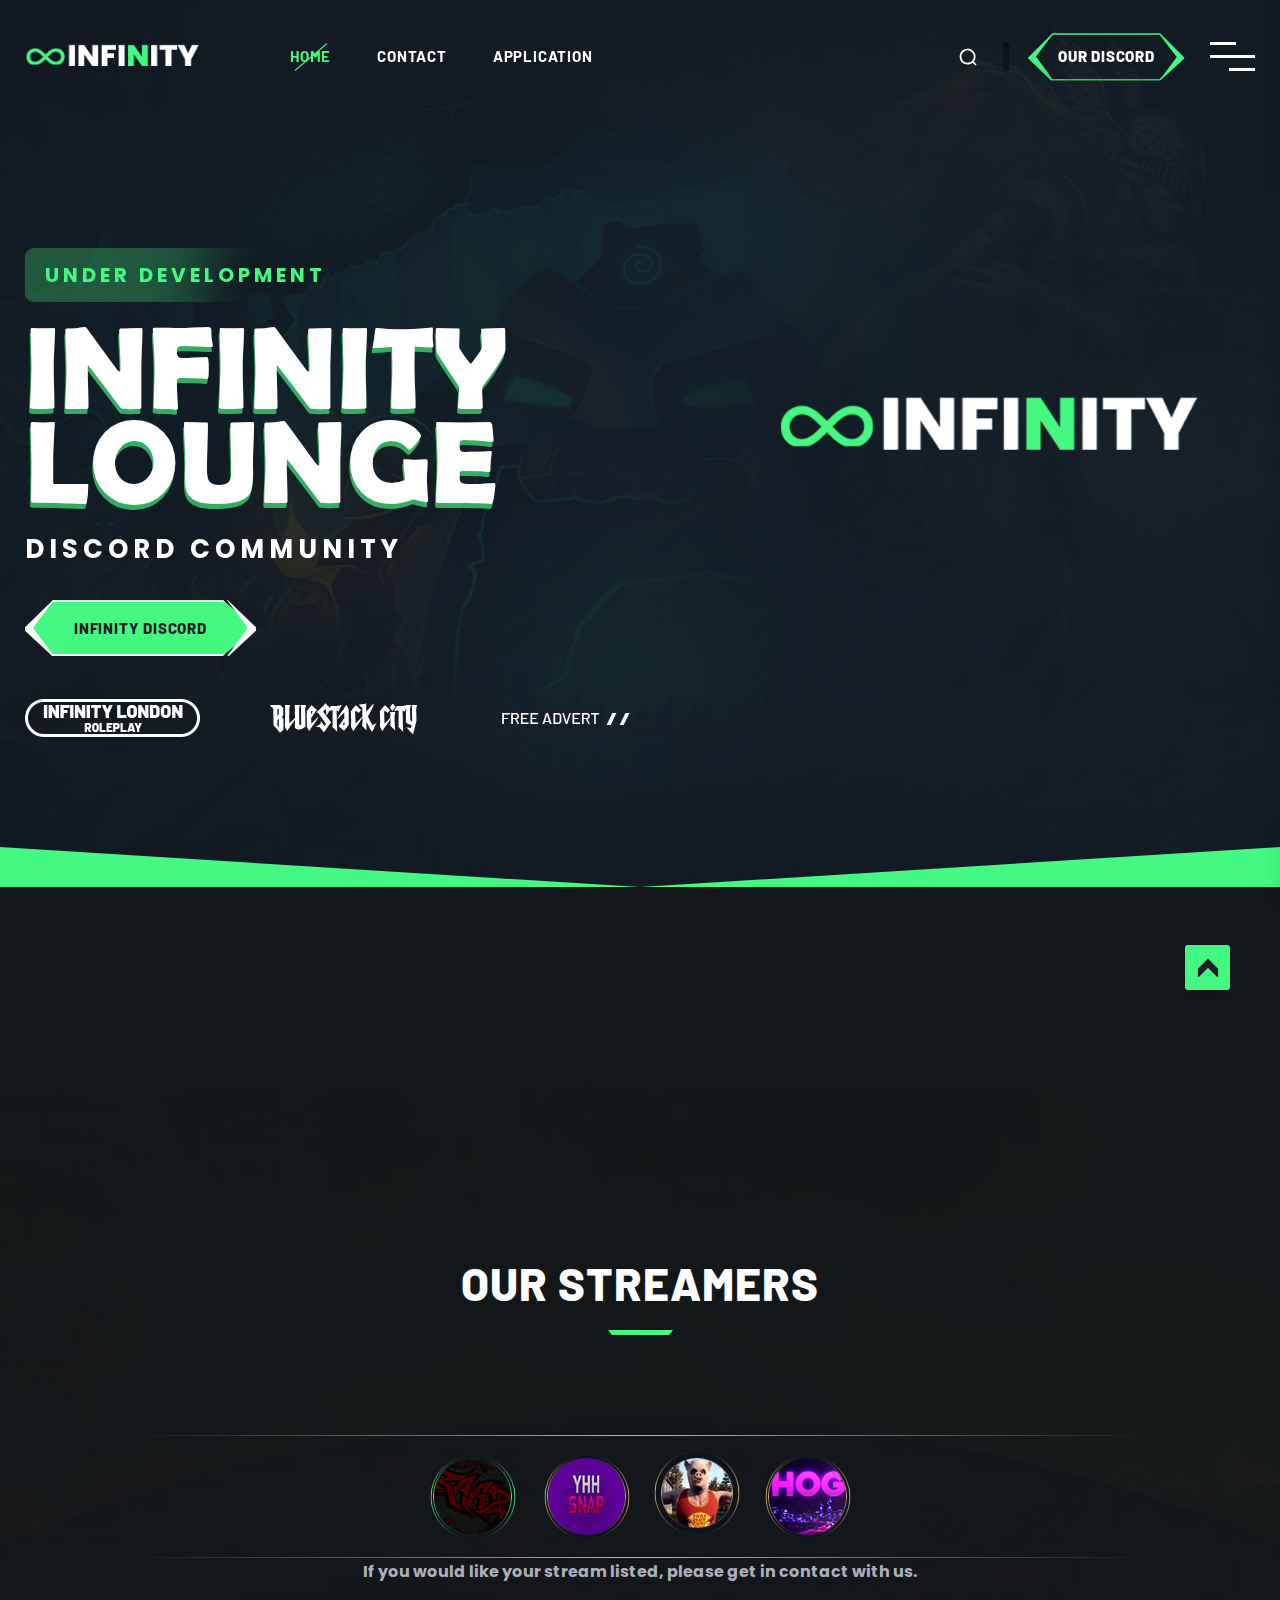
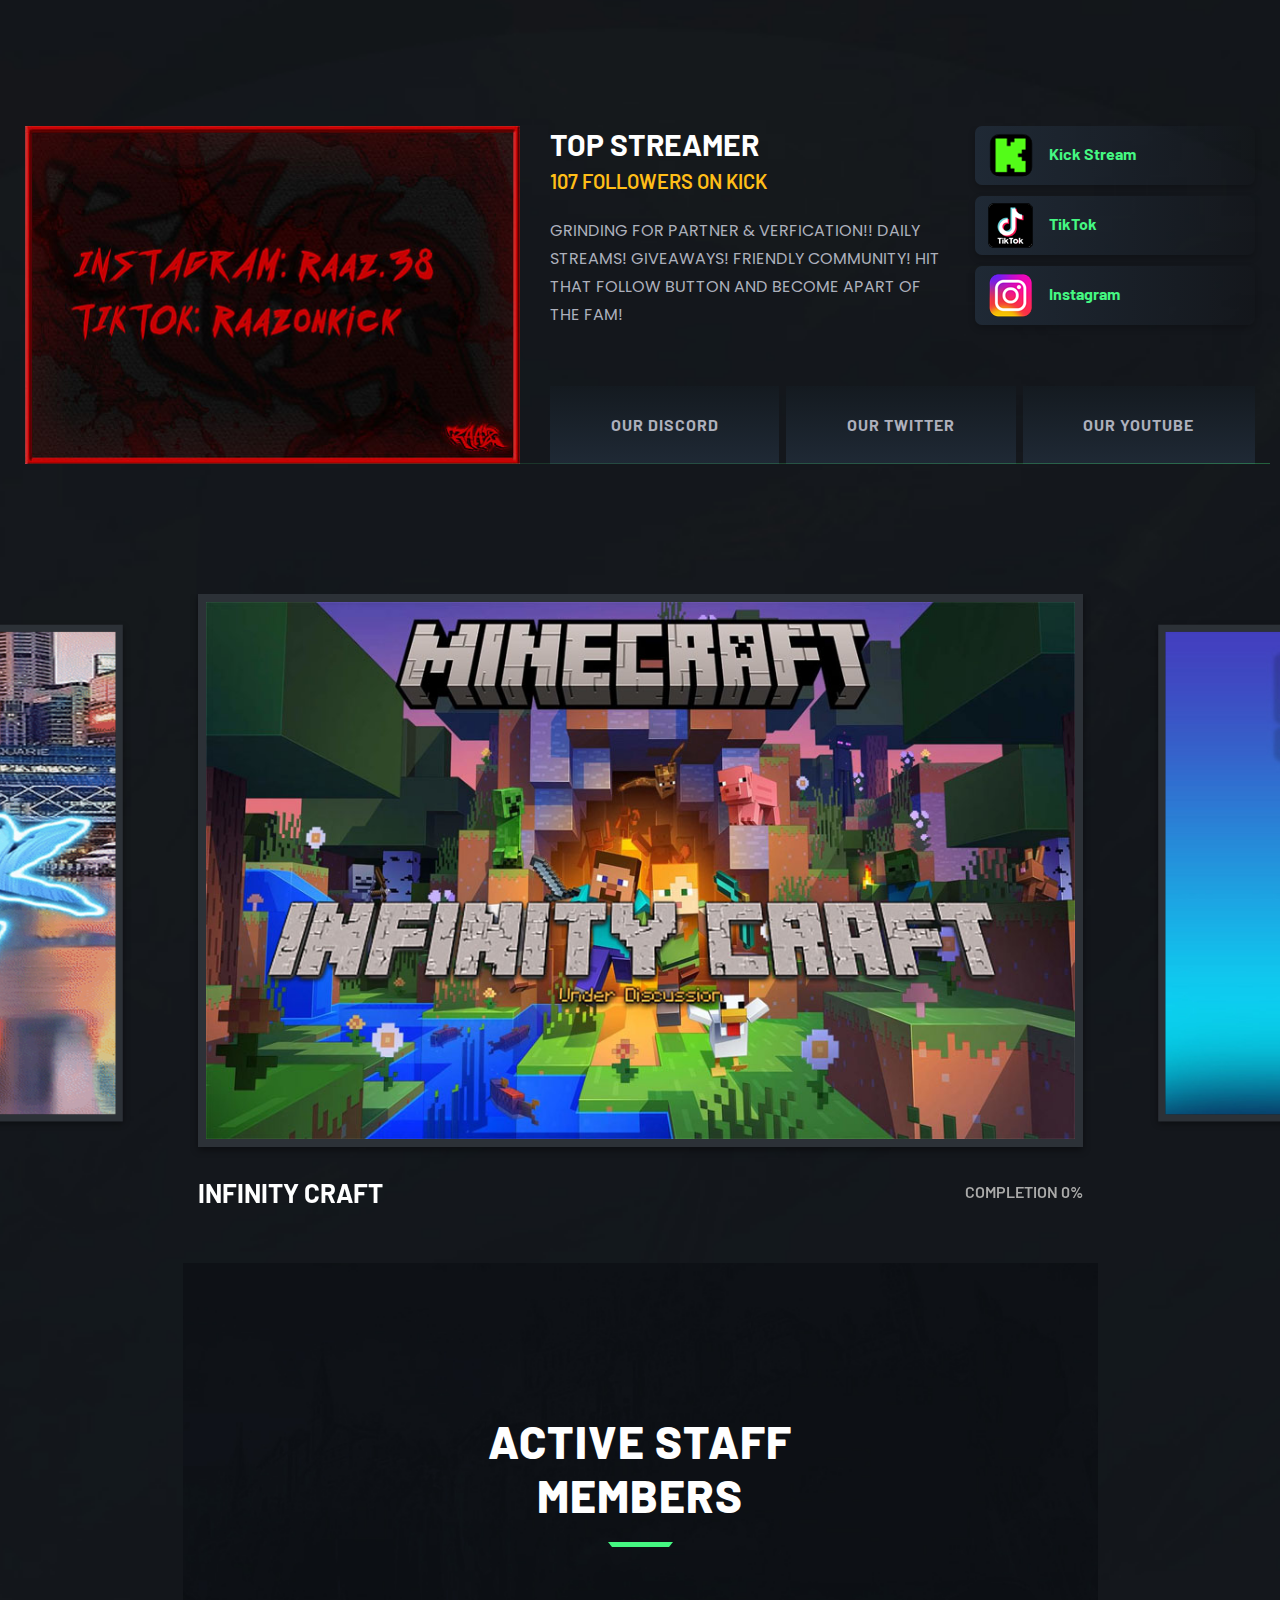
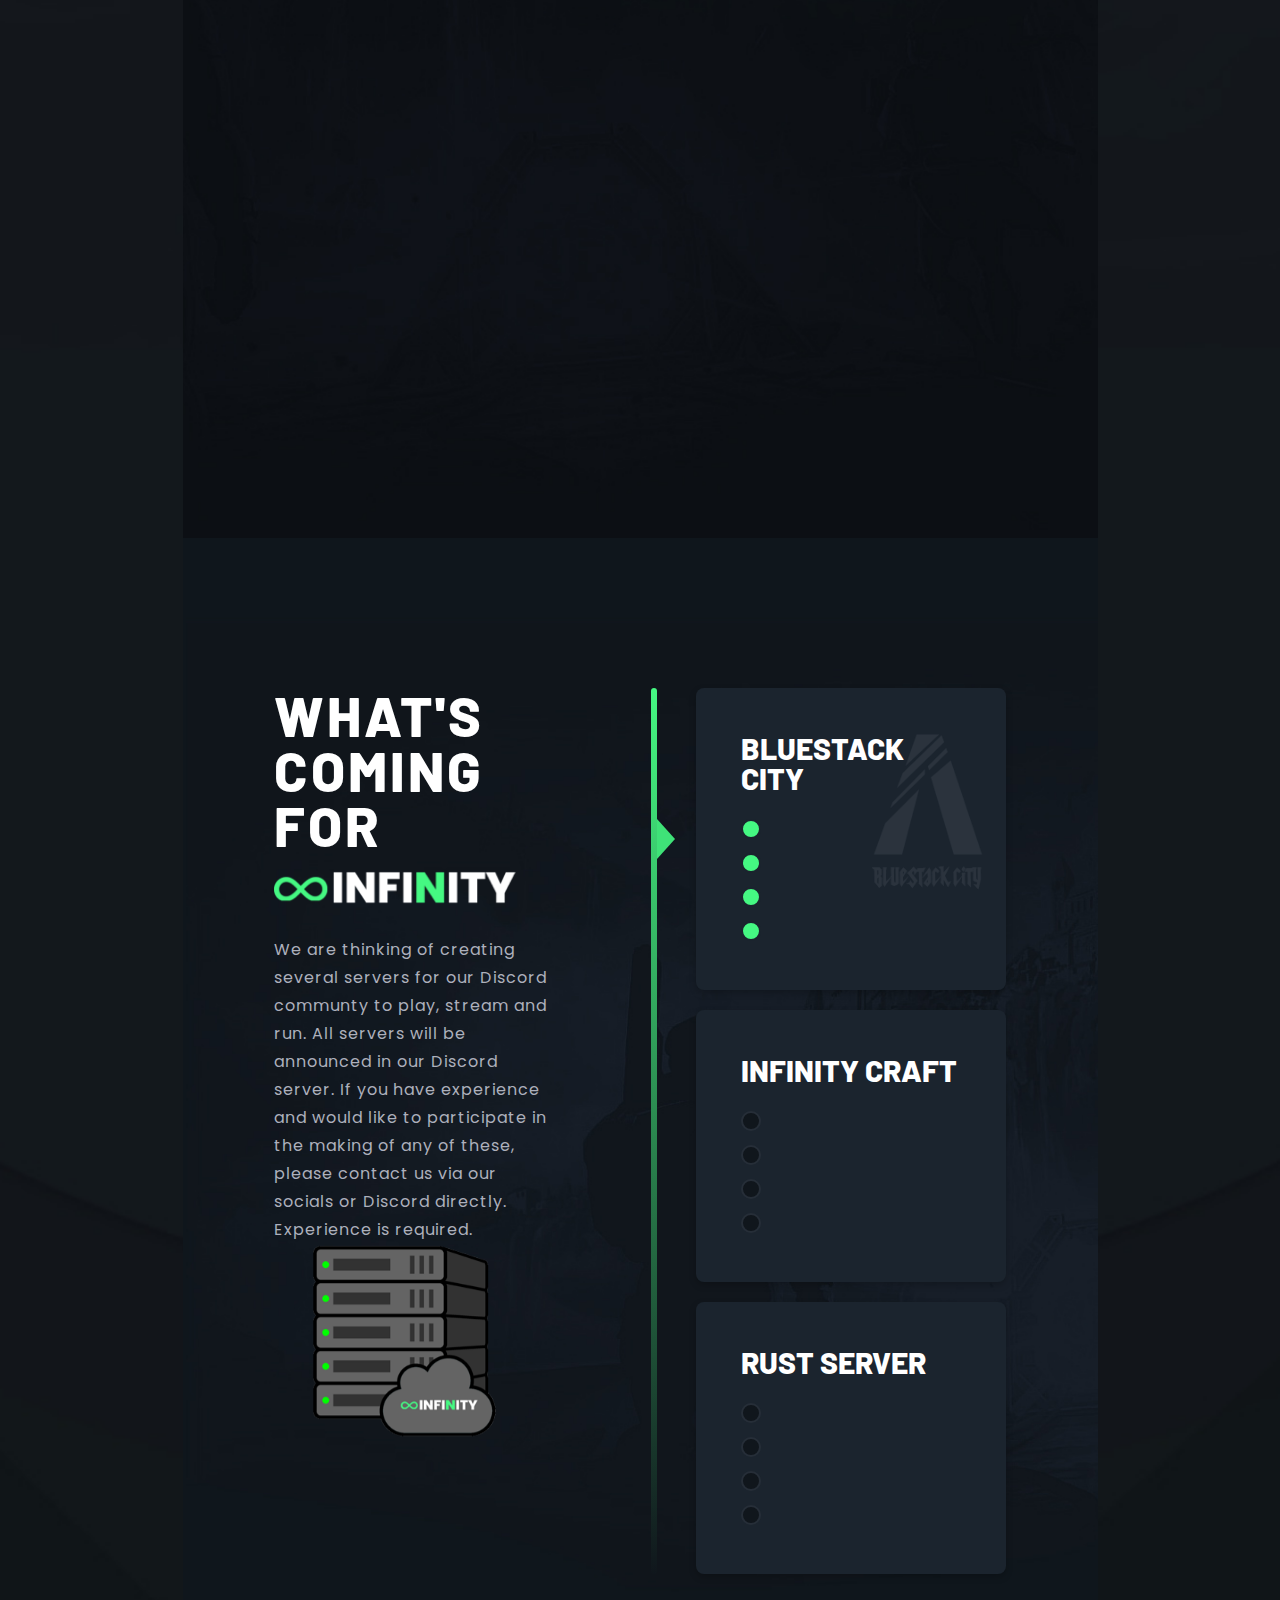
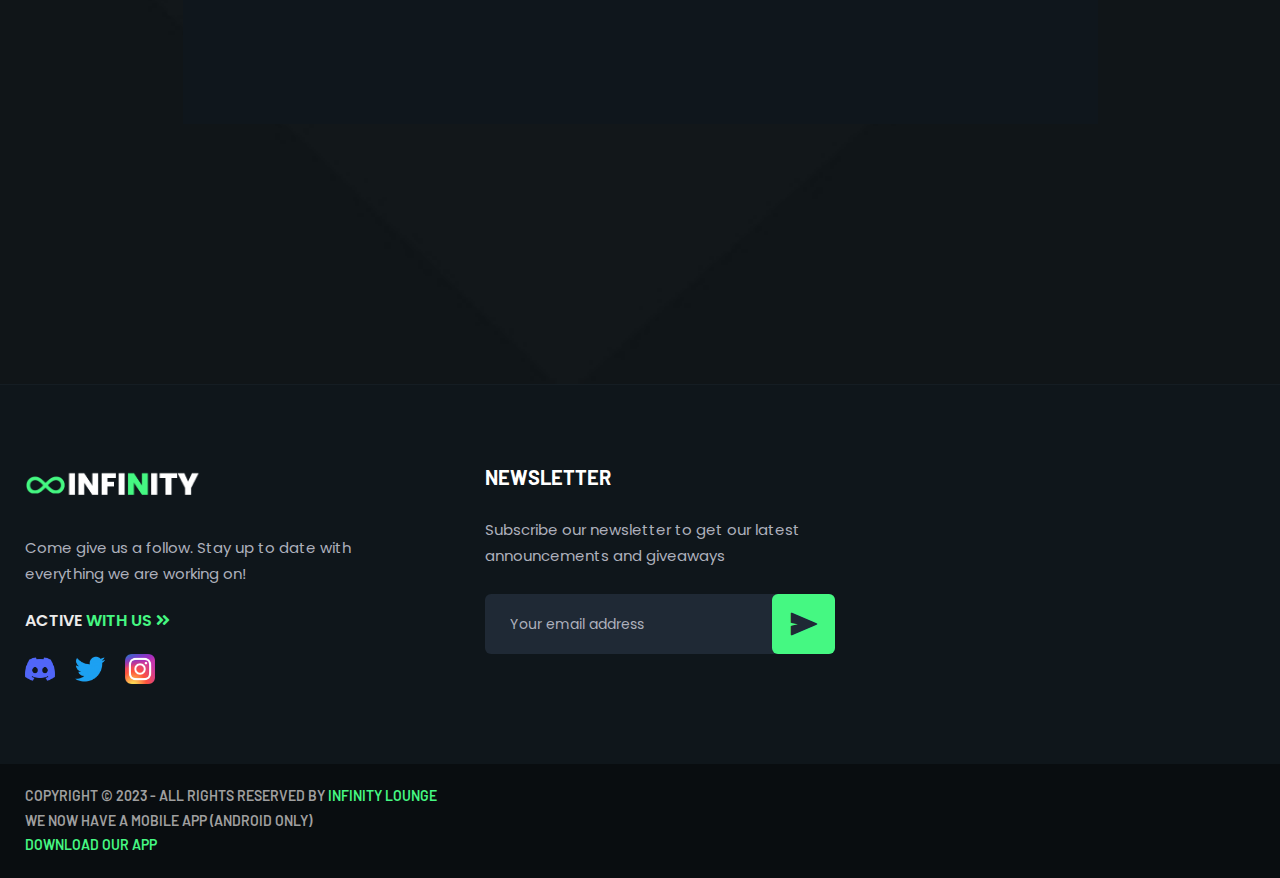
==== index.html @ c839d98c "edit" ====
<!doctype html>
<html class="no-js" lang="en">
<head>
    <meta charset="utf-8">
    <meta http-equiv="x-ua-compatible" content="ie=edge">
    <title>Infinity Lounge</title>
    <meta name="description" content="Discord Community Server">
    <meta name="viewport" content="width=device-width, initial-scale=1">
    <!-- Place favicon.ico in the root directory -->
    <link rel="shortcut icon" type="image/x-icon" href="assets/img/favicon.png">

    <!-- CSS here -->
    <link rel="stylesheet" href="assets/css/bootstrap.min.css">
    <link rel="stylesheet" href="assets/css/animate.min.css">
    <link rel="stylesheet" href="assets/css/magnific-popup.css">
    <link rel="stylesheet" href="assets/css/fontawesome-all.min.css">
    <link rel="stylesheet" href="assets/css/swiper-bundle.css">
    <link rel="stylesheet" href="assets/css/tg-cursor.css">
    <link rel="stylesheet" href="assets/css/jquery-ui.css">
    <link rel="stylesheet" href="assets/css/odometer.css">
    <link rel="stylesheet" href="assets/css/slick.css">
    <link rel="stylesheet" href="assets/css/flaticon.css">
    <link rel="stylesheet" href="assets/css/spacing.css">
    <link rel="stylesheet" href="assets/css/main.css">

    <!-- Page-Revealer -->
    <script src="assets/js/tg-page-head.js"></script>
</head>

<body>


    <!-- scroll-top -->
    <button class="scroll__top scroll-to-target" data-target="html">
        <i class="flaticon-right-arrow"></i>
    </button>
    <!-- scroll-top-end-->

    <!-- header-area -->
    <header>
        <div id="sticky-header" class="tg-header__area transparent-header">
            <div class="container custom-container">
                <div class="row">
                    <div class="col-12">
                        <div class="mobile-nav-toggler"><i class="fas fa-bars"></i></div>
                        <div class="tgmenu__wrap">
                            <nav class="tgmenu__nav">
                                <div class="logo">
                                    <a href="index.html"><img src="assets/img/logo/logo.png" alt="Logo"></a>
                                </div>
                                <div class="tgmenu__navbar-wrap tgmenu__main-menu d-none d-xl-flex">
                                    <ul class="navigation">
                                        <li class="active menu-item-has-children"><a href="index.html">Home</a>
                                        </li>
                                       <!-- <li><a href="about-us.html">ABOUT US</a></li>
                                        <li class="menu-item-has-children"><a href="#">TOURNAMENT</a>
                                            <ul class="sub-menu">
                                                <li><a href="tournament.html">TOURNAMENT</a></li>
                                                <li><a href="tournament-details.html">TOURNAMENT Single</a></li>
                                            </ul>
                                        </li>
                                        <li class="menu-item-has-children"><a href="#">PAGES</a>
                                            <ul class="sub-menu">
                                                <li><a href="shop.html">Gaming Shop</a></li>
                                                <li><a href="shop-details.html">Shop Details</a></li>
                                                <li><a href="services.html">Our Services</a></li>
                                                <li><a href="services-details.html">Services Details</a></li>
                                                <li><a href="#l">Player Details</a></li>
                                            </ul>-->
                                        </li>
                                        <li class="menu-item-has-children"><a href="contact.html">Contact</a>
                                        </li>
                                        <li><a href="application.html">Application</a></li>
                                    </ul>
                                </div>
                                <div class="tgmenu__action d-none d-md-block">
                                    <ul class="list-wrap">
                                        <li class="search"><a href="#"><i class="flaticon-search-1"></i></a></li>
                                        <li class="header-btn"><a href="https://discord.gg/N827ZBR8bg" class="tg-border-btn"></i> Our Discord</a></li>
                                        <li class="side-toggle-icon">
                                            <span></span>
                                            <span></span>
                                            <span></span>
                                        </li>
                                    </ul>
                                </div>
                            </nav>
                        </div>
                        <!-- Mobile Menu  -->
                        <div class="tgmobile__menu">
                            <nav class="tgmobile__menu-box">
                                <div class="close-btn"><i class="flaticon-swords-in-cross-arrangement"></i></div>
                                <div class="nav-logo">
                                    <a href="index.html"><img src="assets/img/logo/logo.png" alt="Logo"></a>
                                </div>
                                <div class="tgmobile__search">
                                    <form action="#">
                                        <input type="text" placeholder="Search here...">
                                        <button><i class="flaticon-loupe"></i></button>
                                    </form>
                                </div>
                                <div class="tgmobile__menu-outer">
                                    <!--Here Menu Will Come Automatically Via Javascript / Same Menu as in Header-->
                                </div>
                                <div class="social-links">
                                    <ul class="list-wrap">
                                        <li><a href="twitter.com/yhhsnap"><i class="fab fa-twitter"></i></a></li>
                                        <li><a href="instagram.com/yhhsnap"><i class="fab fa-instagram"></i></a></li>
                                        <li><a href="https://www.youtube.com/channel/UCx01XzPx8_EkWAz0TMfWDYA"><i class="fab fa-youtube"></i></a></li>
                                    </ul>
                                </div>
                            </nav>
                        </div>
                        <div class="tgmobile__menu-backdrop"></div>
                        <!-- End Mobile Menu -->
                    </div>
                </div>
            </div>
        </div>

        <!-- header-search -->
        <div class="search__popup-wrap">
            <div class="search__layer"></div>
            <div class="search__close">
                <span><i class="flaticon-swords-in-cross-arrangement"></i></span>
            </div>
            <div class="search__wrap text-center">
                <div class="container">
                    <div class="row">
                        <div class="col-12">
                            <h2 class="title">... <span>Search Here</span> ...</h2>
                            <div class="search__form">
                                <form action="#">
                                    <input type="text" name="search" placeholder="Type keywords here" required>
                                    <button class="search-btn"><i class="flaticon-loupe"></i></button>
                                </form>
                            </div>
                        </div>
                    </div>
                </div>
            </div>
        </div>
        <!-- header-search-end -->

        <!-- offCanvas-area -->
        <div class="offCanvas__wrap">
            <div class="offCanvas__body">
                <div class="offCanvas__top">
                    <div class="offCanvas__logo logo">
                        <a href="index.html"><img src="assets/img/logo/logo.png" alt="Logo"></a>
                    </div>
                    <div class="offCanvas__toggle">
                        <i class="flaticon-swords-in-cross-arrangement"></i>
                    </div>
                </div>
                <div class="offCanvas__content">
                    <h2 class="title">Need to get in touch? Contact us from our <span>info below</span></h2>
                    <div class="offCanvas__contact">
                        <h4 class="small-title">CONTACT US</h4>
                        <ul class="offCanvas__contact-list list-wrap">
                            <li><a href="https://Discord.com/invite/N827ZBR8bg">Discord.com/invite/N827ZBR8bg
</a></li>
                            <li><a href="mailto:Team@Infinity-Lounge.co.uk
">Team@Infinity-Lounge.co.uk
</a></li>
                            <li>Or Discord Me: YhhSnap#3742</li>
                        </ul>
                    </div>
                    <div class="offCanvas__newsletter">
                        <h4 class="small-title">Subscribe</h4>
                        <form action="#" class="offCanvas__newsletter-form">
                            <input type="email" placeholder="Get News & Updates">
                            <button type="submit"><i class="flaticon-send"></i></button>
                        </form>
                        <p>We won't send you junk mail. We will only send you inportant news regarding our discord.</p>
                    </div>
                    <ul class="offCanvas__social list-wrap">
                                        <li><a href="twitter.com/yhhsnap"><i class="fab fa-twitter"></i></a></li>
                                        <li><a href="instagram.com/yhhsnap"><i class="fab fa-instagram"></i></a></li>
                                        <li><a href="https://www.youtube.com/channel/UCx01XzPx8_EkWAz0TMfWDYA"><i class="fab fa-youtube"></i></a></li>
                    </ul>
                </div>
                <div class="offCanvas__copyright">
                    <p>Copyright © 2023 - By <span>Infinity Lounge</span></p>
                </div>
            </div>
        </div>
        <div class="offCanvas__overlay"></div>
        <!-- offCanvas-area-end -->

    </header>
    <!-- header-area-end -->



    <!-- main-area -->
    <main class="main--area">

        <!-- slider-area -->
        <section class="slider__area slider__bg" data-background="assets/img/slider/slider_bg.jpg">
            <div class="slider-activee">
                <div class="single-slider">
                    <div class="container custom-container">
                        <div class="row justify-content-between">
                            <div class="col-lg-6">
                                <div class="slider__content">
                                    <h6 class="sub-title wow fadeInUp" data-wow-delay=".2s">Under Development</h6>
                                    <h2 class="title wow fadeInUp" data-wow-delay=".5s">Infinity Lounge</h2>
                                    <p class="wow fadeInUp" data-wow-delay=".8s">Discord Community</p>
                                    <div class="slider__btn wow fadeInUp" data-wow-delay="1.2s">
                                        <a href="contact.html" class="tg-btn-1"><span>Infinity Discord</span></a>
                                    </div>
                                </div>
                            </div>
                            <div class="col-xxl-6 col-xl-5 col-lg-6">
                                <div class="slider__img text-center">
                                    <img src="assets/img/slider/slider_img01.png" data-magnetic alt="img">
                                </div>
                            </div>
                        </div>
                    </div>
                </div>
            </div>
            <div class="slider__shapes">
                <img src="assets/img/slider/slider_shape01.png" alt="shape">
                <img src="assets/img/slider/slider_shape02.png" alt="shape">
                <img src="assets/img/slider/slider_shape03.png" alt="shape">
                <img src="assets/img/slider/slider_shape04.png" alt="shape">
            </div>
            <div class="slider__brand-wrap">
                <div class="container custom-container">
                    <ul class="slider__brand-list list-wrap">
                        <li><a href="#"><img src="assets/img/brand/brand_logo01.png" alt="brand"></a></li>
                        <li><a href="https://discord.gg/bluestackcityrp"><img src="assets/img/brand/brand_logo022.png" alt="brand"></a></li>
                        <li><a href="#"><img src="assets/img/brand/brand_logo03.png" alt="brand"></a></li>
                    </ul>
                </div>
            </div>
        </section>
        <!-- slider-area-end -->

        <!-- NFT-item-area 
        <section class="nft-item__area">
            <div class="container custom-container">
                <div class="row justify-content-center">
                    <div class="col-xxl-4 col-xl-5 col-lg-6 col-md-9">
                        <div class="nft-item__box">
                            <div class="nft-item__thumb">
                                <a href="#"><img src="assets/img/nft/nft_img01.jpg" alt="img"></a>
                            </div>
                            <div class="nft-item__content">
                                <h4 class="title"><a href="#">YhhSnap <img src="assets/img/nft/yhhsnap.gif" alt="img"> </a></h4>
                                <div class="nft-item__avatar">
                                    <div class="avatar-img">
                                        <a href="#"><img src="assets/img/nft/Founder.gif" alt="img"></a>
                                    </div>
                                    <div class="avatar-name">
                                        <h5 class="name"><a href="#">Founder</a></h5>
                                        <span class="designation">Streamer</span> 
                                    </div>
                                </div>
                                <div class="nft-item__bid">
                                    <div class="nft-item__price">
                                        <p> <span class="currency">My Socials</span></p>
                                        <a href="#" class="bid-btn"> <i class="fas fa-long-arrow-alt-right"></i></a>
                                    </div>
                                </div>
                            </div>
                        </div>
                    </div>
                    <div class="col-xxl-4 col-xl-5 col-lg-6 col-md-9">
                        <div class="nft-item__box">
                            <div class="nft-item__thumb">
                                <a href="#"><img src="assets/img/nft/hoggy.jpg" alt="img"></a>
                            </div>
                            <div class="nft-item__content">
                                <h4 class="title"><a href="#">Hoggy1988 <img src="assets/img/nft/yhhsnap.gif" alt="img"> </a></h4>
                                <div class="nft-item__avatar">
                                    <div class="avatar-img">
                                        <a href="#"><img src="assets/img/nft/Owner.gif" alt="img"></a>
                                    </div>
                                    <div class="avatar-name">
                                        <h5 class="name"><a href="#">OWNER</a></h5>
                                        <span class="designation">Streamer</span>
                                    </div>
                                </div>
                                <div class="nft-item__bid">
                                    <div class="nft-item__price">
                                        <p> <span class="currency">My Socials</span></p>
                                        <a href="#" class="bid-btn"> <i class="fas fa-long-arrow-alt-right"></i></a>
                                    </div>
                                </div>
                            </div>
                        </div>
                    </div>
                    <div class="col-xxl-4 col-xl-5 col-lg-6 col-md-9">
                        <div class="nft-item__box">
                            <div class="nft-item__thumb">
                                <a href="#"><img src="assets/img/nft/ultraonics.jpg" alt="img"></a>
                            </div>
                            <div class="nft-item__content">
                                <h4 class="title"><a href="#">Ultra Onics <img src="assets/img/nft/yhhsnap.gif" alt="img"> </a></h4>
                                <div class="nft-item__avatar">
                                    <div class="avatar-img">
                                        <a href="#"><img src="assets/img/nft/HeadAdmin.gif" alt="img"></a>
                                    </div>
                                    <div class="avatar-name">
                                        <h5 class="name"><a href="#">Head Admin</a></h5>
                                        <span class="designation">Creator</span>
                                    </div>
                                </div>
                                <div class="nft-item__bid">
                                    <div class="nft-item__price">
                                        <p> <span class="currency">My Socials</span></p>
                                        <a href="#" class="bid-btn"> <i class="fas fa-long-arrow-alt-right"></i></a>
                                    </div>
                                </div>
                            </div>
                        </div>
                    </div>
                </div>
            </div>
        </section>
         NFT-item-area-end -->

        <!-- area-background-start -->
        <div class="area-background" data-background="assets/img/bg/area_bg01.jpg">
                     <!-- Construction -->
        <section class="about__area section-pt-130 section-pb-130">
            <div class="container">
                            <div class="text-center mb-60">
                            <span class="tg__animate-text">We are under construction and working on releasing our services as fast as we can. Any questions or queries please contact YhhSnap#3742 on Discord</span>
                    </div>
                </div>

         <!-- about-area -->
        <section class="about__area section-pt-130 section-pb-130">
            <div class="container">
                <div class="row justify-content-center">
                    <div class="col-xl-6 col-lg-7 col-md-10">
                        <div class="section__title text-center mb-60">
                            <span class="sub-title tg__animate-text">know about us</span>
                            <h3 class="title">Our Streamers</h3>
                        </div>
                    </div>
                </div>
                <div class="row justify-content-center">
                    <div class="col-xl-10">
                        <div class="about__tab-wrap">
                            <div class="about__buttons">
                               <!--  <a href="shop.html" class="tg-btn-2">buy Hero</a> -->
                               <!--   <a href="shop.html" class="tg-btn-2 -secondary">buy nfts</a> -->
                            </div>
                            <ul class="nav nav-tabs" id="myTab" role="tablist">
                                <li class="nav-item" role="presentation">
                                    <button class="nav-link active" id="about01-tab" data-bs-toggle="tab" data-bs-target="#about01" type="button" role="tab" aria-controls="about01" aria-selected="true"><span class="img-shape"></span><img src="assets/img/others/raaz.png" alt="Raaz"></button>
                                </li>
                                <li class="nav-item" role="presentation">
                                    <button class="nav-link" id="about02-tab" data-bs-toggle="tab" data-bs-target="#about02" type="button" role="tab" aria-controls="about02" aria-selected="false"><span class="img-shape"></span><img src="assets/img/others/Yhhsnap2.png" alt="img"></button>
                                </li>
                                <li class="nav-item" role="presentation">
                                    <button class="nav-link" id="about03-tab" data-bs-toggle="tab" data-bs-target="#about03" type="button" role="tab" aria-controls="about03" aria-selected="false"><span class="img-shape"></span><img src="assets/img/others/feazy.jpeg" alt="img"></button>
                                </li>
                                <li class="nav-item" role="presentation">
                                    <button class="nav-link" id="about04-tab" data-bs-toggle="tab" data-bs-target="#about04" type="button" role="tab" aria-controls="about04" aria-selected="false"><span class="img-shape"></span><img src="assets/img/others/hoggy.png" alt="img"></button>
                                </li>
                               <!-- <li class="nav-item" role="presentation">
                                    <button class="nav-link" id="about05-tab" data-bs-toggle="tab" data-bs-target="#about05" type="button" role="tab" aria-controls="about05" aria-selected="false"><span class="img-shape"></span><img src="assets/img/others/about_tab05.png" alt="img"></button>
                                </li>
                                
                                <li class="nav-item" role="presentation">
                                    <button class="nav-link" id="about06-tab" data-bs-toggle="tab" data-bs-target="#about06" type="button" role="tab" aria-controls="about06" aria-selected="false"><span class="img-shape"></span><img src="assets/img/others/about_tab06.png" alt="img"></button>
                                </li> -->
                            </ul>
                            <div class="text-center mb-60">
                            <span> <strong>If you would like your stream listed, please get in contact with us.</strong> </span>
                        </div>
                    </div>
                </div>
                <div class="tab-content" id="myTabContent">
                    <div class="tab-pane show active" id="about01" role="tabpanel" aria-labelledby="about01-tab">
                        <div class="row justify-content-center">
                            <div class="col-xl-5 col-lg-10">
                                <div class="about__img">
                                    <img src="assets/img/others/about_img01.jpg" alt="img">
                                </div>
                            </div>
                            <div class="col-xl-7 col-lg-10">
                                <div class="about__flex-wrap">
                                    <div class="about__content-wrap">
                                        <div class="about__content">
                                            <h4 class="title">Top Streamer</h4>
                                            <span class="rate">107 followers on Kick</span>
                                            <p>GRINDING FOR PARTNER & VERFICATION!! DAILY STREAMS! GIVEAWAYS! FRIENDLY COMMUNITY! HIT THAT FOLLOW BUTTON AND BECOME APART OF THE FAM!</p>
                                        </div>
                                        <div class="about__content-list">
                                            <ul class="list-wrap">
                                                <li> <a href="https://kick.com/raaz"> <img src="assets/img/icons/features_icon01.png" alt="img"> Kick Stream</li></a>
                                                <li> <a href="https://tiktok.com/@raazonkick"> <img src="assets/img/icons/features_icon02.png" alt="img"> TikTok</li></a>
                                                <li> <a href="https://instagram.com/raaz.38"> <img src="assets/img/icons/features_icon03.png" alt="img"> Instagram</li></a>
                                            </ul>
                                        </div>
                                    </div>
                                    <div class="about__btn-wrap">
                                        <ul class="list-wrap">
                                            <li><a href="https://discord.gg/N827ZBR8bg">Our Discord</a></li>
                                            <li><a href="https://twitter.com/yhhsnap">Our Twitter</a></li>
                                            <li><a href="https://www.youtube.com/channel/UCx01XzPx8_EkWAz0TMfWDYA">Our YouTube</a></li>
                                        </ul>
                                    </div>
                                </div>
                            </div>
                        </div>
                    </div>
                    <div class="tab-pane" id="about02" role="tabpanel" aria-labelledby="about02-tab">
                        <div class="row justify-content-center">
                            <div class="col-xl-5 col-lg-10">
                                <div class="about__img">
                                    <img src="assets/img/others/Yhhsnap.png" alt="img">
                                </div>
                            </div>
                            <div class="col-xl-7 col-lg-10">
                                <div class="about__flex-wrap">
                                    <div class="about__content-wrap">
                                        <div class="about__content">
                                            <h4 class="title">YhhSnap</h4>
                                            <span class="rate">127 followers on kick</span>
                                            <p>Completely New Streamer, New to kick.com. 
                                            <br>Love to mess around with code and trying to create things online 😂
                                            </p>
                                        </div>
                                        <div class="about__content-list">
                                            <ul class="list-wrap">
                                                <li> <a href="https://kick.com/kick_yhhsnap"> <img src="assets/img/icons/features_icon01.png" alt="img"> Kick Stream</li></a>
                                                <li> <a href="https://tiktok.com/@yhhsnap"> <img src="assets/img/icons/features_icon02.png" alt="img"> TikTok</li></a>
                                                <li> <a href="https://instagram.com/yhhsnap"> <img src="assets/img/icons/features_icon03.png" alt="img"> Instagram</li></a>
                                            </ul>
                                        </div>
                                    </div>
                                    <div class="about__btn-wrap">
                                        <ul class="list-wrap">
                                            <li><a href="https://discord.gg/N827ZBR8bg">Our Discord</a></li>
                                            <li><a href="https://twitter.com/yhhsnap">Our Twitter</a></li>
                                            <li><a href="https://www.youtube.com/channel/UCx01XzPx8_EkWAz0TMfWDYA">Our YouTube</a></li>
                                        </ul>
                                    </div>
                                </div>
                            </div>
                        </div>
                    </div>
                    <div class="tab-pane" id="about03" role="tabpanel" aria-labelledby="about03-tab">
                        <div class="row justify-content-center">
                            <div class="col-xl-5 col-lg-10">
                                <div class="about__img">
                                    <img src="assets/img/others/Feazy2.png" alt="img">
                                </div>
                            </div>
                            <div class="col-xl-7 col-lg-10">
                                <div class="about__flex-wrap">
                                    <div class="about__content-wrap">
                                        <div class="about__content">
                                            <h4 class="title">FeazyFromYoutube</h4>
                                            <span class="rate">8 followers On Twitch</span>
                                            <p>I am a fun streamer that hopes to make you all laugh! enjoy 🙂
                                                <br>Feel free to shoot me a follow!
                                            </p>
                                        </div>
                                        <div class="about__content-list">
                                            <ul class="list-wrap">
                                                <li> <a href="https://kick.com/raaz"> <img src="assets/img/icons/twitch.png" alt="img"> Twitch Stream</li></a>
                                                <li> <a href="https://www.tiktok.com/@feazytok"> <img src="assets/img/icons/features_icon02.png" alt="img"> TikTok</li></a>
                                            </ul>
                                        </div>
                                    </div>
                                    <div class="about__btn-wrap">
                                        <ul class="list-wrap">
                                            <li><a href="https://discord.gg/N827ZBR8bg">Our Discord</a></li>
                                            <li><a href="https://twitter.com/yhhsnap">Our Twitter</a></li>
                                            <li><a href="https://www.youtube.com/channel/UCx01XzPx8_EkWAz0TMfWDYA">Our YouTube</a></li>
                                        </ul>
                                    </div>
                                </div>
                            </div>
                        </div>
                    </div>
                    <div class="tab-pane" id="about04" role="tabpanel" aria-labelledby="about04-tab">
                        <div class="row justify-content-center">
                            <div class="col-xl-5 col-lg-10">
                                <div class="about__img">
                                    <img src="assets/img/others/hoggy2.png" alt="img">
                                </div>
                            </div>
                            <div class="col-xl-7 col-lg-10">
                                <div class="about__flex-wrap">
                                    <div class="about__content-wrap">
                                        <div class="about__content">
                                            <h4 class="title">Hoggy1988</h4>
                                            <span class="rate">24 followers on kick</span>
                                            <p>35 year old cling to youth through video games lol. All donations via my streams will go to cancer research ❤</p>
                                        </div>
                                        <div class="about__content-list">
                                            <ul class="list-wrap">
                                                <li> <a href="https://kick.com/Hoggy1988"> <img src="assets/img/icons/features_icon01.png" alt="img"> Kick Stream</li></a>
                                            </ul>
                                        </div>
                                    </div>
                                    <div class="about__btn-wrap">
                                        <ul class="list-wrap">
                                            <li><a href="https://discord.gg/N827ZBR8bg">Our Discord</a></li>
                                            <li><a href="https://twitter.com/yhhsnap">Our Twitter</a></li>
                                            <li><a href="https://www.youtube.com/channel/UCx01XzPx8_EkWAz0TMfWDYA">Our YouTube</a></li>
                                        </ul>
                                    </div>
                                </div>
                            </div>
                        </div>
                    </div>
                    <div class="tab-pane" id="about05" role="tabpanel" aria-labelledby="about05-tab">
                        <div class="row justify-content-center">
                            <div class="col-xl-5 col-lg-10">
                                <div class="about__img">
                                    <img src="assets/img/others/about_img05.jpg" alt="img">
                                </div>
                            </div>
                            <div class="col-xl-7 col-lg-10">
                                <div class="about__flex-wrap">
                                    <div class="about__content-wrap">
                                        <div class="about__content">
                                            <h4 class="title">The Sandbox</h4>
                                            <span class="rate">rate 75%</span>
                                            <p>Lorem ipsum dolor sit amet, consteur adipiscing Duis elementum sollicitudin is yaugue euismods Nulla ullamcorper. Morbi pharetra tellus miolslis, tincidunt massa venenatis.</p>
                                        </div>
                                        <div class="about__content-list">
                                            <ul class="list-wrap">
                                                <li> <a href="https://kick.com/raaz"> <img src="assets/img/icons/features_icon01.png" alt="img"> Kick Stream</li></a>
                                                <li> <a href="https://tiktok.com/@raazonkick"> <img src="assets/img/icons/features_icon02.png" alt="img"> TikTok</li></a>
                                                <li> <a href="https://instagram.com/raaz.38"> <img src="assets/img/icons/features_icon03.png" alt="img"> Instagram</li></a>
                                            </ul>
                                        </div>
                                    </div>
                                    <div class="about__btn-wrap">
                                        <ul class="list-wrap">
                                            <li><a href="https://discord.gg/N827ZBR8bg">Our Discord</a></li>
                                            <li><a href="https://twitter.com/yhhsnap">Our Twitter</a></li>
                                            <li><a href="https://www.youtube.com/channel/UCx01XzPx8_EkWAz0TMfWDYA">Our YouTube</a></li>
                                        </ul>
                                    </div>
                                </div>
                            </div>
                        </div>
                    </div>
                    <div class="tab-pane" id="about06" role="tabpanel" aria-labelledby="about06-tab">
                        <div class="row justify-content-center">
                            <div class="col-xl-5 col-lg-10">
                                <div class="about__img">
                                    <img src="assets/img/others/about_img06.jpg" alt="img">
                                </div>
                            </div>
                            <div class="col-xl-7 col-lg-10">
                                <div class="about__flex-wrap">
                                    <div class="about__content-wrap">
                                        <div class="about__content">
                                            <h4 class="title">Pegaxy Horses</h4>
                                            <span class="rate">rate 85%</span>
                                            <p>Lorem ipsum dolor sit amet, consteur adipiscing Duis elementum sollicitudin is yaugue euismods Nulla ullamcorper. Morbi pharetra tellus miolslis, tincidunt massa venenatis.</p>
                                        </div>
                                        <div class="about__content-list">
                                            <ul class="list-wrap">
                                                <li> <a href="https://kick.com/raaz"> <img src="assets/img/icons/features_icon01.png" alt="img"> Kick Stream</li></a>
                                                <li> <a href="https://tiktok.com/@raazonkick"> <img src="assets/img/icons/features_icon02.png" alt="img"> TikTok</li></a>
                                                <li> <a href="https://instagram.com/raaz.38"> <img src="assets/img/icons/features_icon03.png" alt="img"> Instagram</li></a>
                                            </ul>
                                        </div>
                                    </div>
                                    <div class="about__btn-wrap">
                                        <ul class="list-wrap">
                                            <li><a href="https://discord.gg/N827ZBR8bg">Our Discord</a></li>
                                            <li><a href="https://twitter.com/yhhsnap">Our Twitter</a></li>
                                            <li><a href="https://www.youtube.com/channel/UCx01XzPx8_EkWAz0TMfWDYA">Our YouTube</a></li>
                                        </ul>
                                    </div>
                                </div>
                            </div>
                        </div>
                    </div>
                </div>
            </div>
        </section>
        <!-- about-area-end -->

        <!-- gallery-area -->
        <section class="gallery__area fix section-pb-130">
            <div class="gallery__slider">
                <div class="container">
                    <div class="row justify-content-center">
                        <div class="col-xl-9 col-lg-10 col-md-11">
                            <div class="swiper-container gallery-active">
                                <div class="swiper-wrapper">
                                    <div class="swiper-slide">
                                        <div class="gallery__item">
                                            <div class="gallery__thumb">
                                                <a href="assets/img/gallery/gallery01.jpg" data-cursor="-theme" data-cursor-text="In The <br>Talks" class="popup-image" title="Infinity Craft"><img src="assets/img/gallery/gallery01.jpg" alt="img"></a>
                                            </div>
                                            <div class="gallery__content">
                                                <h3 class="title">Infinity Craft</h3>
                                                <span class="rate">Completion 0%</span>
                                            </div>
                                        </div>
                                    </div> 
                                    <div class="swiper-slide">
                                        <div class="gallery__item">
                                            <div class="gallery__thumb">
                                                <a href="assets/img/gallery/gallery02.jpg" data-cursor="-theme" data-cursor-text="Coming <br> Soon" class="popup-image" title="SkyBlock"><img src="assets/img/gallery/gallery02.jpg" alt="img"></a>
                                            </div>
                                            <div class="gallery__content">
                                                <h3 class="title">SkyBlock</h3>
                                                <span class="rate">Completion 0%</span>
                                            </div>
                                        </div>
                                    </div>
                                    <div class="swiper-slide">
                                        <div class="gallery__item">
                                            <div class="gallery__thumb">
                                                <a href="assets/img/gallery/gallery03.jpg" data-cursor="-theme" data-cursor-text="Coming <br> Soon" class="popup-image" title="Bluestack City"><img src="assets/img/gallery/gallery03.jpg" alt="img"></a>
                                            </div>
                                            <div class="gallery__content">
                                                <h3 class="title">Bluestack City</h3>
                                                <span class="rate">Completion 100%</span>
                                            </div>
                                        </div>
                                    </div>
                                     <!--
                                    <div class="swiper-slide">
                                        <div class="gallery__item">
                                            <div class="gallery__thumb">
                                                <a href="assets/img/gallery/gallery04.jpg" data-cursor="-theme" data-cursor-text="Coming <br> Soon" class="popup-image" title="The Chant 2"><img src="assets/img/gallery/gallery04.jpg" alt="img"></a>
                                            </div>
                                            <div class="gallery__content">
                                                <h3 class="title">The Chant s.2</h3>
                                                <span class="rate">rate 70%</span>
                                            </div>
                                        </div>
                                    </div>
                                    <div class="swiper-slide">
                                        <div class="gallery__item">
                                            <div class="gallery__thumb">
                                                <a href="assets/img/gallery/gallery05.jpg" data-cursor="-theme" data-cursor-text="Coming <br> Soon" class="popup-image" title="Dota 2 tournament"><img src="assets/img/gallery/gallery05.jpg" alt="img"></a>
                                            </div>
                                            <div class="gallery__content">
                                                <h3 class="title">Dota 2 tournament</h3>
                                                <span class="rate">rate 85%</span>
                                            </div>
                                        </div>
                                    </div>
                                </div> -->
                                 <!-- scrollbar 
                                <div class="swiper-scrollbar"></div>
                            </div>
                        </div>
                    </div>
                </div> 
            </div>
        </section>
        <!-- gallery-area-end -->

        </div>
        <!-- area-background-end -->

        <!-- team-area -->
        <section class="team__area team-bg section-pt-130 section-pb-100" data-background="assets/img/bg/team_bg.jpg">
            <div class="container">
                <div class="row justify-content-center">
                    <div class="col-xl-6 col-lg-7 col-md-10">
                        <div class="section__title text-center mb-60">
                            <span class="sub-title tg__animate-text">our staff members</span>
                            <h3 class="title">ACTIVE STAFF MEMBERS</h3>
                        </div>
                    </div>
                </div>
                <div class="row justify-content-center">
                    <div class="col-xl-3 col-lg-4 col-sm-6 wow fadeInUp" data-wow-delay=".2s">
                        <div class="team__item">
                            <div class="team__thumb">
                                <a href="#"><img src="assets/img/others/infinitystaff.png" alt="img"></a>
                            </div>
                            <div class="team__content">
                                <h4 class="name"><a href="#l">YhhSnap#3742</a></h4>
                                <span class="designation">Infinity Founder</span>
                            </div>
                        </div>
                    </div>
                    <div class="col-xl-3 col-lg-4 col-sm-6 wow fadeInUp" data-wow-delay=".4s">
                        <div class="team__item">
                            <div class="team__thumb">
                                <a href="#"><img src="assets/img/others/infinitystaff.png" alt="img"></a>
                            </div>
                            <div class="team__content">
                                <h4 class="name"><a href="#">thethickhogsman#0187</a></h4>
                                <span class="designation">Discord Co Owner</span>
                            </div>
                        </div>
                    </div>
                    <div class="col-xl-3 col-lg-4 col-sm-6 wow fadeInUp" data-wow-delay=".6s">
                        <div class="team__item">
                            <div class="team__thumb">
                                <a href="#"><img src="assets/img/others/infinitystaff.png" alt="img"></a>
                            </div>
                            <div class="team__content">
                                <h4 class="name"><a href="#">UltraOnics
                                    #8452
                                </a></h4>
                                <span class="designation">Discord Head Admin </span>
                            </div>
                        </div>
                    </div>
                    <div class="col-xl-3 col-lg-4 col-sm-6 wow fadeInUp" data-wow-delay=".8s">
                        <div class="team__item">
                            <div class="team__thumb">
                                <a href="#"><img src="assets/img/others/infinitystaff.png" alt="img"></a>
                            </div>
                            <div class="team__content">
                                <h4 class="name"><a href="#">KezzKiiD#7525</a></h4>
                                <span class="designation">Discord Moderator</span>
                            </div>
                        </div>
                    </div>
                </div>
            </div>
        </section>
        <!-- team-area-end -->

        <!-- video-area 
        <section class="video__area video-bg tg-jarallax" data-background="assets/img/bg/video_bg.jpg">
            <div class="container">
                <div class="row justify-content-center">
                    <div class="col-xl-6 col-lg-8 col-md-11">
                        <div class="video__content text-center">
                            <a href="https://www.youtube.com/watch?v=ssrNcwxALS4" class="popup-video"><i class="flaticon-play"></i></a>
                            <h2 class="title">JOIN THE <span>COMMUNITY</span></h2>
                            <p>Join our Discord community and come say hi!</p>
                            <a href="https://discord.gg/N827ZBR8bg" target="_blank" class="video__btn tg-btn-1"><span>join discord</span></a>
                        </div>
                    </div>
                </div>
            </div>
        </section>
         video-area-end -->

        <!-- roadMap-area -->
        <section class="roadMap__area roadMap-bg section-pt-150 section-pb-150" data-background="assets/img/bg/roadmap_bg.jpg">
            <div class="container">
                <div class="row justify-content-center">
                    <div class="col-xl-10">
                        <div class="roadMap__inner">
                            <div class="row">
                                <div class="col-xl-5 col-lg-6">
                                    <div class="roadMap__content">
                                        <h2 class="title">What's Coming For<img src="/assets/img/others/in.png" alt=""></h2>
                                        <p>We are thinking of creating several servers for our Discord communty to play, stream and run. All servers will be announced in our Discord server. If you have experience and would like to participate in the making of any of these, please contact us via our socials or Discord directly. Experience is required.</p>
                                        <!-- <a href="contact.html" class="tg-btn-1 -btn-yellow"><span>roadmap</span></a> -->
                                    </div>
                                    <div class="roadMap__img">
                                        <img src="assets/img/others/roadmap.png" class="tg-parallax" data-scale="1.5" data-orientation="down" alt="">
                                    </div>
                                </div>
                                <div class="col-xl-7 col-lg-6">
                                    <div class="roadMap__steps-wrap">
                                        <div class="roadMap__steps-item active">
                                            <h3 class="title"> <a href="https://discord.gg/bluestackcityrp">Bluestack City</a> </h3>
                                            <ul class="roadMap__list list-wrap">
                                                <li class="active tg__animate-text style2">American based roleplay</li>
                                                <li class="active tg__animate-text style2">Custom MLO's around the city</li>
                                                <li class="active tg__animate-text style2">Active Staff</li>
                                                <li class="active tg__animate-text style2">Custom Scripts & Vehicles</li>
                                            </ul>
                                            <img src="assets/img/others/fivem.png" alt="img" class="roadMap__steps-img">
                                        </div>
                                        <div class="roadMap__steps-item">
                                            <h3 class="title">Infinity Craft</h3>
                                            <ul class="roadMap__list list-wrap">
                                                <li class="tg__animate-text style2">Custom Gamemodes</li>
                                                <li class="tg__animate-text style2">Custom Scripts</li>
                                                <li class="tg__animate-text style2">Purchasable Items</li>
                                                <li class="tg__animate-text style2">Rewards for playing</li>
                                            </ul>
                                            <img src="assets/img/others/minecraft.png" alt="img" class="roadMap__steps-img">
                                        </div>
                                        <div class="roadMap__steps-item">
                                            <h3 class="title">Rust Server</h3>
                                            <ul class="roadMap__list list-wrap">
                                                <li class="tg__animate-text style2">Solo/Duo</li>
                                                <li class="tg__animate-text style2">Medium Map</li>
                                                <li class="tg__animate-text style2">Noob Friendly</li>
                                                <li class="tg__animate-text style2">BI-Weekly Wipes</li>
                                            </ul>
                                            <img src="assets/img/others/rust.png" alt="img" class="roadMap__steps-img">
                                        </div>
                                    </div>
                                </div>
                            </div>
                        </div>
                    </div>
                </div>
            </div>
        </section>
        <!-- roadMap-area-end -->

        <!-- trending-nft-area 
        <section class="trendingNft-area section-pt-120 section-pb-90">
            <div class="container">
                <div class="trendingNft__title-wrap">
                    <div class="row">
                        <div class="col-md-7">
                            <div class="trendingNft__title">
                                <h2 class="title">top Trending <img src="assets/img/icons/fire.png" width="35" alt="icon"></h2>
                            </div>
                        </div>
                        <div class="col-md-5">
                            <div class="trendingNft__nav">
                                <button class="slider-button-prev"><i class="fas fa-angle-left"></i></button>
                                <button class="slider-button-next"><i class="fas fa-angle-right"></i></button>
                            </div>
                        </div>
                    </div>
                </div>
                <div class="swiper-container trendingNft-active">
                    <div class="swiper-wrapper">
                        <div class="swiper-slide">
                            <div class="trendingNft__item">
                                <div class="trendingNft__item-top">
                                    <div class="trendingNft__item-avatar">
                                        <div class="image">
                                            <a href="shop-details.html"><img src="assets/img/nft/nft_avatar01.png" alt="img"></a>
                                        </div>
                                        <div class="info">
                                            <h6 class="name">Crypto Max</h6>
                                            <a href="shop-details.html" class="userName">@Jon Max</a>
                                        </div>
                                    </div>
                                    <div class="trendingNft__item-wish">
                                        <a href="#"><i class="far fa-heart"></i></a>
                                    </div>
                                </div>
                                <div class="trendingNft__item-image">
                                    <a href="shop-details.html"><img src="assets/img/nft/nft_img04.jpg" alt="img"></a>
                                </div>
                                <div class="trendingNft__item-bottom">
                                    <div class="trendingNft__item-price">
                                        <span class="bid">Last Bid</span>
                                        <h6 class="eth"><i class="fab fa-ethereum"></i> 1.002 <span>Eth</span></h6>
                                    </div>
                                    <a href="shop-details.html" class="bid-btn">Bid <i class="fas fa-long-arrow-alt-right"></i></a>
                                </div>
                            </div>
                        </div>
                        <div class="swiper-slide">
                            <div class="trendingNft__item">
                                <div class="trendingNft__item-top">
                                    <div class="trendingNft__item-avatar">
                                        <div class="image">
                                            <a href="shop-details.html"><img src="assets/img/nft/nft_avatar02.png" alt="img"></a>
                                        </div>
                                        <div class="info">
                                            <h6 class="name">Golden Crypto</h6>
                                            <a href="shop-details.html" class="userName">@Jon Max</a>
                                        </div>
                                    </div>
                                    <div class="trendingNft__item-wish">
                                        <a href="shop-details.html"><i class="far fa-heart"></i></a>
                                    </div>
                                </div>
                                <div class="trendingNft__item-image">
                                    <a href="shop-details.html"><img src="assets/img/nft/nft_img05.jpg" alt="img"></a>
                                </div>
                                <div class="trendingNft__item-bottom">
                                    <div class="trendingNft__item-price">
                                        <span class="bid">Last Bid</span>
                                        <h6 class="eth"><i class="fab fa-ethereum"></i> 1.004 <span>Eth</span></h6>
                                    </div>
                                    <a href="shop-details.html" class="bid-btn">Bid <i class="fas fa-long-arrow-alt-right"></i></a>
                                </div>
                            </div>
                        </div>
                        <div class="swiper-slide">
                            <div class="trendingNft__item">
                                <div class="trendingNft__item-top">
                                    <div class="trendingNft__item-avatar">
                                        <div class="image">
                                            <a href="shop-details.html"><img src="assets/img/nft/nft_avatar03.png" alt="img"></a>
                                        </div>
                                        <div class="info">
                                            <h6 class="name">Black Crypto</h6>
                                            <a href="shop-details.html" class="userName">@Jon Max</a>
                                        </div>
                                    </div>
                                    <div class="trendingNft__item-wish">
                                        <a href="shop-details.html"><i class="far fa-heart"></i></a>
                                    </div>
                                </div>
                                <div class="trendingNft__item-image">
                                    <a href="shop-details.html"><img src="assets/img/nft/nft_img06.jpg" alt="img"></a>
                                </div>
                                <div class="trendingNft__item-bottom">
                                    <div class="trendingNft__item-price">
                                        <span class="bid">Last Bid</span>
                                        <h6 class="eth"><i class="fab fa-ethereum"></i> 1.005 <span>Eth</span></h6>
                                    </div>
                                    <a href="shop-details.html" class="bid-btn">Bid <i class="fas fa-long-arrow-alt-right"></i></a>
                                </div>
                            </div>
                        </div>
                        <div class="swiper-slide">
                            <div class="trendingNft__item">
                                <div class="trendingNft__item-top">
                                    <div class="trendingNft__item-avatar">
                                        <div class="image">
                                            <a href="shop-details.html"><img src="assets/img/nft/nft_avatar02.png" alt="img"></a>
                                        </div>
                                        <div class="info">
                                            <h6 class="name">Luck Crypto</h6>
                                            <a href="shop-details.html" class="userName">@Jon Max</a>
                                        </div>
                                    </div>
                                    <div class="trendingNft__item-wish">
                                        <a href="shop-details.html"><i class="far fa-heart"></i></a>
                                    </div>
                                </div>
                                <div class="trendingNft__item-image">
                                    <a href="shop-details.html"><img src="assets/img/nft/nft_img07.jpg" alt="img"></a>
                                </div>
                                <div class="trendingNft__item-bottom">
                                    <div class="trendingNft__item-price">
                                        <span class="bid">Last Bid</span>
                                        <h6 class="eth"><i class="fab fa-ethereum"></i> 1.005 <span>Eth</span></h6>
                                    </div>
                                    <a href="shop-details.html" class="bid-btn">Bid <i class="fas fa-long-arrow-alt-right"></i></a>
                                </div>
                            </div>
                        </div>
                        <div class="swiper-slide">
                            <div class="trendingNft__item">
                                <div class="trendingNft__item-top">
                                    <div class="trendingNft__item-avatar">
                                        <div class="image">
                                            <a href="shop-details.html"><img src="assets/img/nft/nft_avatar03.png" alt="img"></a>
                                        </div>
                                        <div class="info">
                                            <h6 class="name">King Crypto</h6>
                                            <a href="shop-details.html" class="userName">@Jon Max</a>
                                        </div>
                                    </div>
                                    <div class="trendingNft__item-wish">
                                        <a href="shop-details.html"><i class="far fa-heart"></i></a>
                                    </div>
                                </div>
                                <div class="trendingNft__item-image">
                                    <a href="shop-details.html"><img src="assets/img/nft/nft_img08.jpg" alt="img"></a>
                                </div>
                                <div class="trendingNft__item-bottom">
                                    <div class="trendingNft__item-price">
                                        <span class="bid">Last Bid</span>
                                        <h6 class="eth"><i class="fab fa-ethereum"></i> 1.005 <span>Eth</span></h6>
                                    </div>
                                    <a href="shop-details.html" class="bid-btn">Bid <i class="fas fa-long-arrow-alt-right"></i></a>
                                </div>
                            </div>
                        </div>
                    </div>
                </div>
            </div>
        </section>
         trending-nft-end -->

    </main>
    <!-- main-area-end -->


    <!-- footer-start -->
    <footer class="footer-style-one">
        <div class="footer__top-wrap">
            <div class="container">
                <div class="row">
                    <div class="col-xl-4 col-lg-5 col-md-7">
                        <div class="footer-widget">
                            <div class="footer-logo logo">
                                <a href="index.html"><img src="assets/img/logo/logo.png" alt="Logo"></a>
                            </div>
                            <div class="footer-text">
                                <p class="desc">Come give us a follow. Stay up to date with everything we are working on!</p>
                                <p class="social-title">Active <span>With Us <i class="fas fa-angle-double-right"></i></span></p>
                                <div class="footer-social">
                                    <a href="https://discord.gg/N827ZBR8bg"><img src="assets/img/icons/social_icon01.png" alt="iocn"></a>
                                    <a href="https://twitter.com/yhhsnap"><img src="assets/img/icons/social_icon02.png" alt="iocn"></a>
                                    <a href="https://instagram.com/yhhsnap"><img src="assets/img/icons/social_icon03.png" alt="iocn"></a>
                                </div>
                            </div>
                        </div>
                    </div>
                   <!-- <div class="col-xl-2 col-lg-3 col-md-5 col-sm-6">
                        <div class="footer-widget widget_nav_menu">
                            <h4 class="fw-title">quick link</h4>
                            <ul class="list-wrap menu">
                                <li><a href="#">Gaming</a></li>
                                <li><a href="#">Product</a></li>
                                <li><a href="#">All NFTs</a></li>
                                <li><a href="#">Social Network</a></li>
                                <li><a href="#">Domain Names</a></li>
                                <li><a href="#">Collectibles</a></li>
                            </ul>
                        </div>
                    </div>
                    <div class="col-xl-2 col-lg-3 col-md-5 col-sm-6">
                        <div class="footer-widget widget_nav_menu">
                            <h4 class="fw-title">Supports</h4>
                            <ul class="list-wrap menu">
                                <li><a href="#">Setting & Privacy</a></li>
                                <li><a href="#">Help & Support</a></li>
                                <li><a href="#">Live Auctions</a></li>
                                <li><a href="#">Item Details</a></li>
                                <li><a href="#">24/7 Supports</a></li>
                                <li><a href="#">Our News</a></li>
                            </ul>
                        </div>
                    </div> -->
                    <div class="col-xl-4 col-lg-5 col-md-7">
                        <div class="footer-widget">
                            <h4 class="fw-title">Newsletter</h4>
                            <div class="footer-newsletter">
                                <p>Subscribe our newsletter to get our latest announcements and giveaways</p>
                                <form action="#" class="footer-newsletter-form">
                                    <input type="email" placeholder="Your email address">
                                    <button type="submit"><i class="flaticon-paper-plane"></i></button>
                                </form>
                            </div>
                        </div>
                    </div>
                </div>
            </div>
        </div>
        <div class="copyright__wrap">
            <div class="container">
                <div class="row align-items-center">
                    <div class="col-md-7">
                        <div class="copyright__text">
                           <p>Copyright © 2023 - All Rights Reserved By <span>Infinity Lounge</span></p>
                           <p>We now have a mobile app (Android Only) <a href="assets/app/InfinityApp.apk" download><br>Download Our App</a></p>
                        </div>
                    </div>
                    <div class="col-md-5">
                    <!--     <div class="copyright__card text-center text-md-end">
                            <img src="assets/img/others/payment_card.png" alt="img"> -->
                        </div>
                    </div>
                </div>
            </div>
        </div>
    </footer>
    <!-- footer-start-end -->



    <!-- JS here -->
    <script src="assets/js/vendor/jquery-3.6.0.min.js"></script>
    <script src="assets/js/bootstrap.min.js"></script>
    <script src="assets/js/jquery.magnific-popup.min.js"></script>
    <script src="assets/js/jquery.countdown.min.js"></script>
    <script src="assets/js/jquery.waypoints.min.js"></script>
    <script src="assets/js/jquery.odometer.min.js"></script>
    <script src="assets/js/simpleParallax.min.js"></script>
    <script src="assets/js/jquery-ui.min.js"></script>
    <script src="assets/js/gsap.min.js"></script>
    <script src="assets/js/scrollTrigger.min.js"></script>
    <script src="assets/js/splitText.min.js"></script>
    <script src="assets/js/jquery.appear.js"></script>
    <script src="assets/js/tg-cursor.min.js"></script>
    <script src="assets/js/swiper-bundle.js"></script>
    <script src="assets/js/jarallax.min.js"></script>
    <script src="assets/js/parallax.min.js"></script>
    <script src="assets/js/slick.min.js"></script>
    <script src="assets/js/ajax-form.js"></script>
    <script src="assets/js/vivus.min.js"></script>
    <script src="assets/js/wow.min.js"></script>
    <script src="assets/js/main.js"></script>
</body>

</html>
---- assets/css/tg-cursor.css ----
.cb-cursor {
    position: fixed;
    top: 0;
    left: 0;
    z-index: 1100;
    contain: layout style size;
    pointer-events: none;
    will-change: transform;
    -webkit-transition: opacity 3s, color 0.4s;
    -o-transition: opacity 3s, color 0.4s;
    -moz-transition: opacity 3s, color 0.4s;
    transition: opacity 3s, color 0.4s;
    /* mix-blend-mode: exclusion; */
}
.cb-cursor:before {
    content: "";
    position: absolute;
    top: -25px;
    left: -25px;
    width: 50px;
    height: 50px;
    -webkit-transform: scale(0);
    -moz-transform: scale(0);
    -ms-transform: scale(0);
    -o-transform: scale(0);
    transform: scale(0);
    background: linear-gradient(40deg, #45f882 0%, #45f882 100%);
    -webkit-border-radius: 50%;
    -moz-border-radius: 50%;
    border-radius: 50%;
    -webkit-transition: opacity 1s, -webkit-transform 0.3s ease-in-out;
    transition: opacity 1s, -webkit-transform 0.3s ease-in-out;
    -o-transition: opacity 1s, -o-transform 0.3s ease-in-out;
    -moz-transition: transform 0.3s ease-in-out, opacity 1s, -moz-transform 0.3s ease-in-out;
    transition: transform 0.3s ease-in-out, opacity 1s;
    transition: transform 0.3s ease-in-out, opacity 1s, -webkit-transform 0.3s ease-in-out, -moz-transform 0.3s ease-in-out, -o-transform 0.3s ease-in-out;
    opacity: 1 !important;
}
.cb-cursor-text {
    position: absolute;
    top: -50px;
    left: -50px;
    width: 100px;
    height: 100px;
    display: -webkit-box;
    display: -webkit-flex;
    display: -moz-box;
    display: -ms-flexbox;
    display: flex;
    -webkit-box-align: center;
    -webkit-align-items: center;
    -moz-box-align: center;
    -ms-flex-align: center;
    align-items: center;
    -webkit-box-pack: center;
    -webkit-justify-content: center;
    -moz-box-pack: center;
    -ms-flex-pack: center;
    justify-content: center;
    -webkit-transform: scale(0) rotate(10deg);
    -moz-transform: scale(0) rotate(10deg);
    -ms-transform: scale(0) rotate(10deg);
    -o-transform: scale(0) rotate(10deg);
    transform: scale(0) rotate(10deg);
    opacity: 0;
    color: white;
    font-weight: 700;
    font-size: 14px;
    line-height: 18px;
    text-align: center;
    text-transform: uppercase;
    letter-spacing: 0;
    -webkit-transition: opacity 0.4s, -webkit-transform 0.3s;
    transition: opacity 0.4s, -webkit-transform 0.3s;
    -o-transition: opacity 0.4s, -o-transform 0.3s;
    -moz-transition: opacity 0.4s, transform 0.3s, -moz-transform 0.3s;
    transition: opacity 0.4s, transform 0.3s;
    transition: opacity 0.4s, transform 0.3s, -webkit-transform 0.3s, -moz-transform 0.3s, -o-transform 0.3s;
}
@supports (mix-blend-mode: exclusion) {
    .cb-cursor.-exclusion,
    .cb-cursor.-opaque {
        mix-blend-mode: exclusion;
    }
}
@supports (mix-blend-mode: exclusion) {
    .cb-cursor.-exclusion:before,
    .cb-cursor.-opaque:before {
        background: white;
    }
}
.cb-cursor.-normal, .cb-cursor.-text {
    mix-blend-mode: normal;
}
.cb-cursor.-black {
    color: #182029;
}
.cb-cursor.-black::before {
    background: currentColor;
    opacity: .95 !important;
}
.cb-cursor.-theme {
    color: var(--tg-theme-primary);
}
.cb-cursor.-theme .cb-cursor-text {
    font-weight: var(--tg-fw-extra-bold);
    color: var(--tg-common-color-black-2);
}
.cb-cursor.-theme::before {
    background: currentColor;
    opacity: .95 !important;
}
.cb-cursor.-inverse {
    color: white;
}
.cb-cursor.-visible:before {
    -webkit-transform: scale(0.2);
    -moz-transform: scale(0.2);
    -ms-transform: scale(0.2);
    -o-transform: scale(0.2);
    transform: scale(0.2);
}
.cb-cursor.-visible.-active:before {
    -webkit-transform: scale(0.23);
    -moz-transform: scale(0.23);
    -ms-transform: scale(0.23);
    -o-transform: scale(0.23);
    transform: scale(0.23);
    -webkit-transition-duration: 0.2s;
    -moz-transition-duration: 0.2s;
    -o-transition-duration: 0.2s;
    transition-duration: 0.2s;
}
.cb-cursor.-pointer:before {
    -webkit-transform: scale(0.15);
    -moz-transform: scale(0.15);
    -ms-transform: scale(0.15);
    -o-transform: scale(0.15);
    transform: scale(0.15);
}
.cb-cursor.-text:before {
    opacity: 0.85;
    -webkit-transform: scale(1.7);
    -moz-transform: scale(1.7);
    -ms-transform: scale(1.7);
    -o-transform: scale(1.7);
    transform: scale(1.7);
}
.cb-cursor.-text .cb-cursor-text {
    opacity: 1;
    -webkit-transform: scale(1);
    -moz-transform: scale(1);
    -ms-transform: scale(1);
    -o-transform: scale(1);
    transform: scale(1);
}
.cb-cursor.-text.-active:before {
    -webkit-transform: scale(1.6);
    -moz-transform: scale(1.6);
    -ms-transform: scale(1.6);
    -o-transform: scale(1.6);
    transform: scale(1.6);
    -webkit-transition-duration: 0.2s;
    -moz-transition-duration: 0.2s;
    -o-transition-duration: 0.2s;
    transition-duration: 0.2s;
}
.cb-cursor.-opaque:before {
    -webkit-transform: scale(1.32);
    -moz-transform: scale(1.32);
    -ms-transform: scale(1.32);
    -o-transform: scale(1.32);
    transform: scale(1.32);
}
.cb-cursor.-opaque.-active:before {
    -webkit-transform: scale(1.2);
    -moz-transform: scale(1.2);
    -ms-transform: scale(1.2);
    -o-transform: scale(1.2);
    transform: scale(1.2);
}
.cb-cursor.-lg:before {
    -webkit-transform: scale(2);
    -moz-transform: scale(2);
    -ms-transform: scale(2);
    -o-transform: scale(2);
    transform: scale(2);
}
.cb-cursor.-hidden:before {
    -webkit-transform: scale(0);
    -moz-transform: scale(0);
    -ms-transform: scale(0);
    -o-transform: scale(0);
    transform: scale(0);
}
@media (max-width: 767.98px) {
    .cb-cursor {
        display: none !important;
    }
}
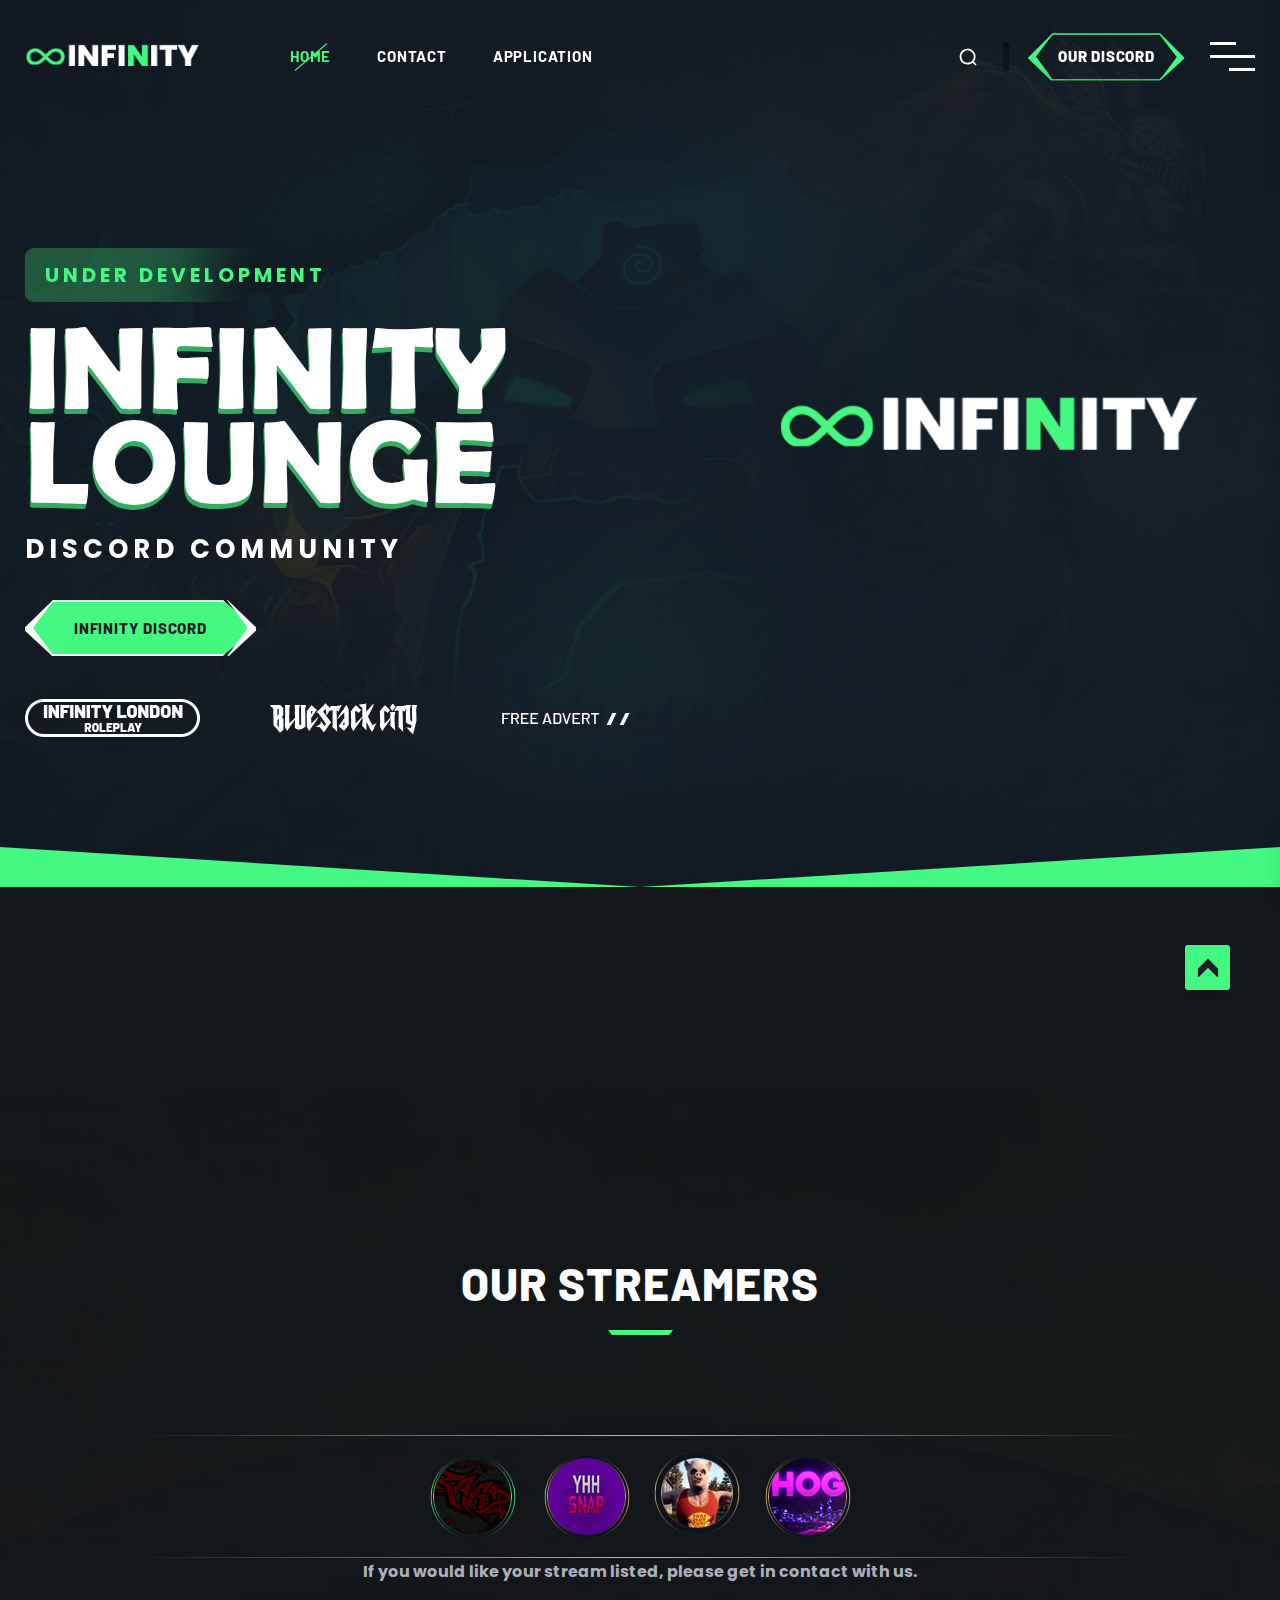
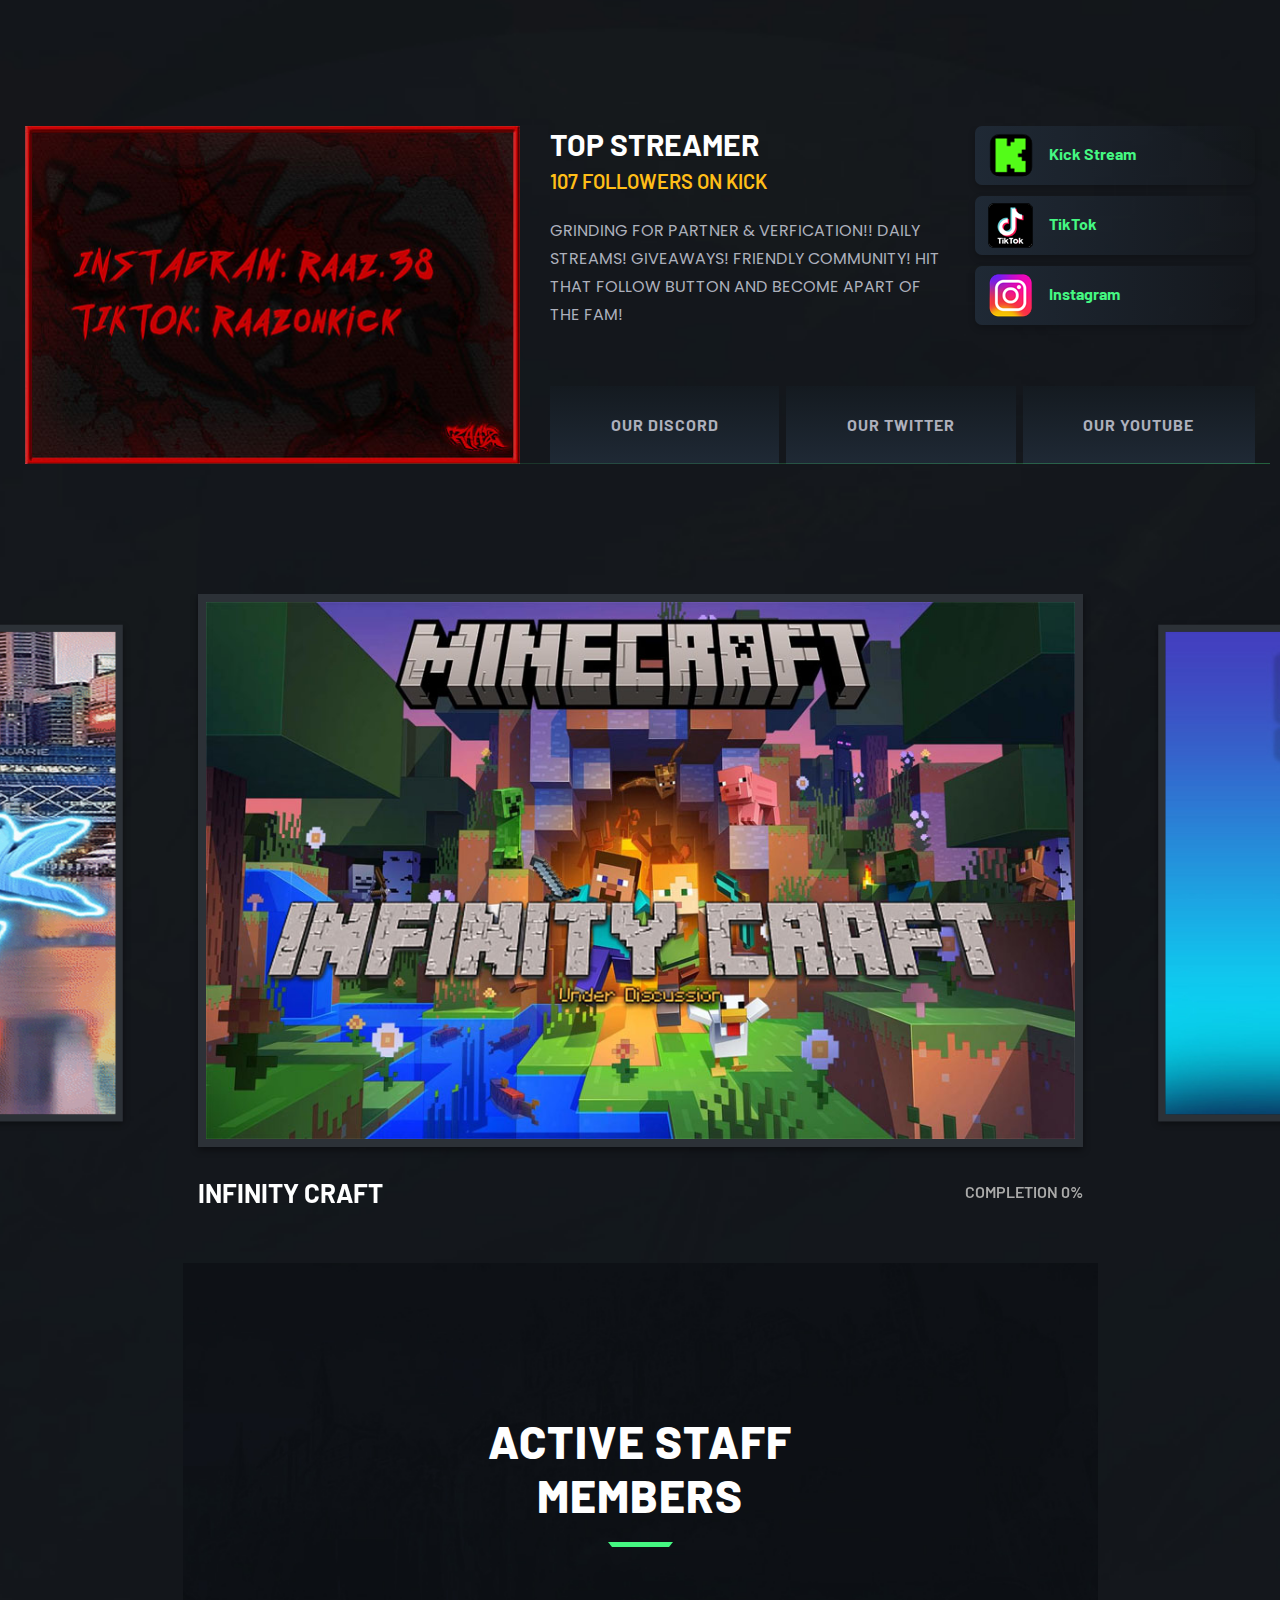
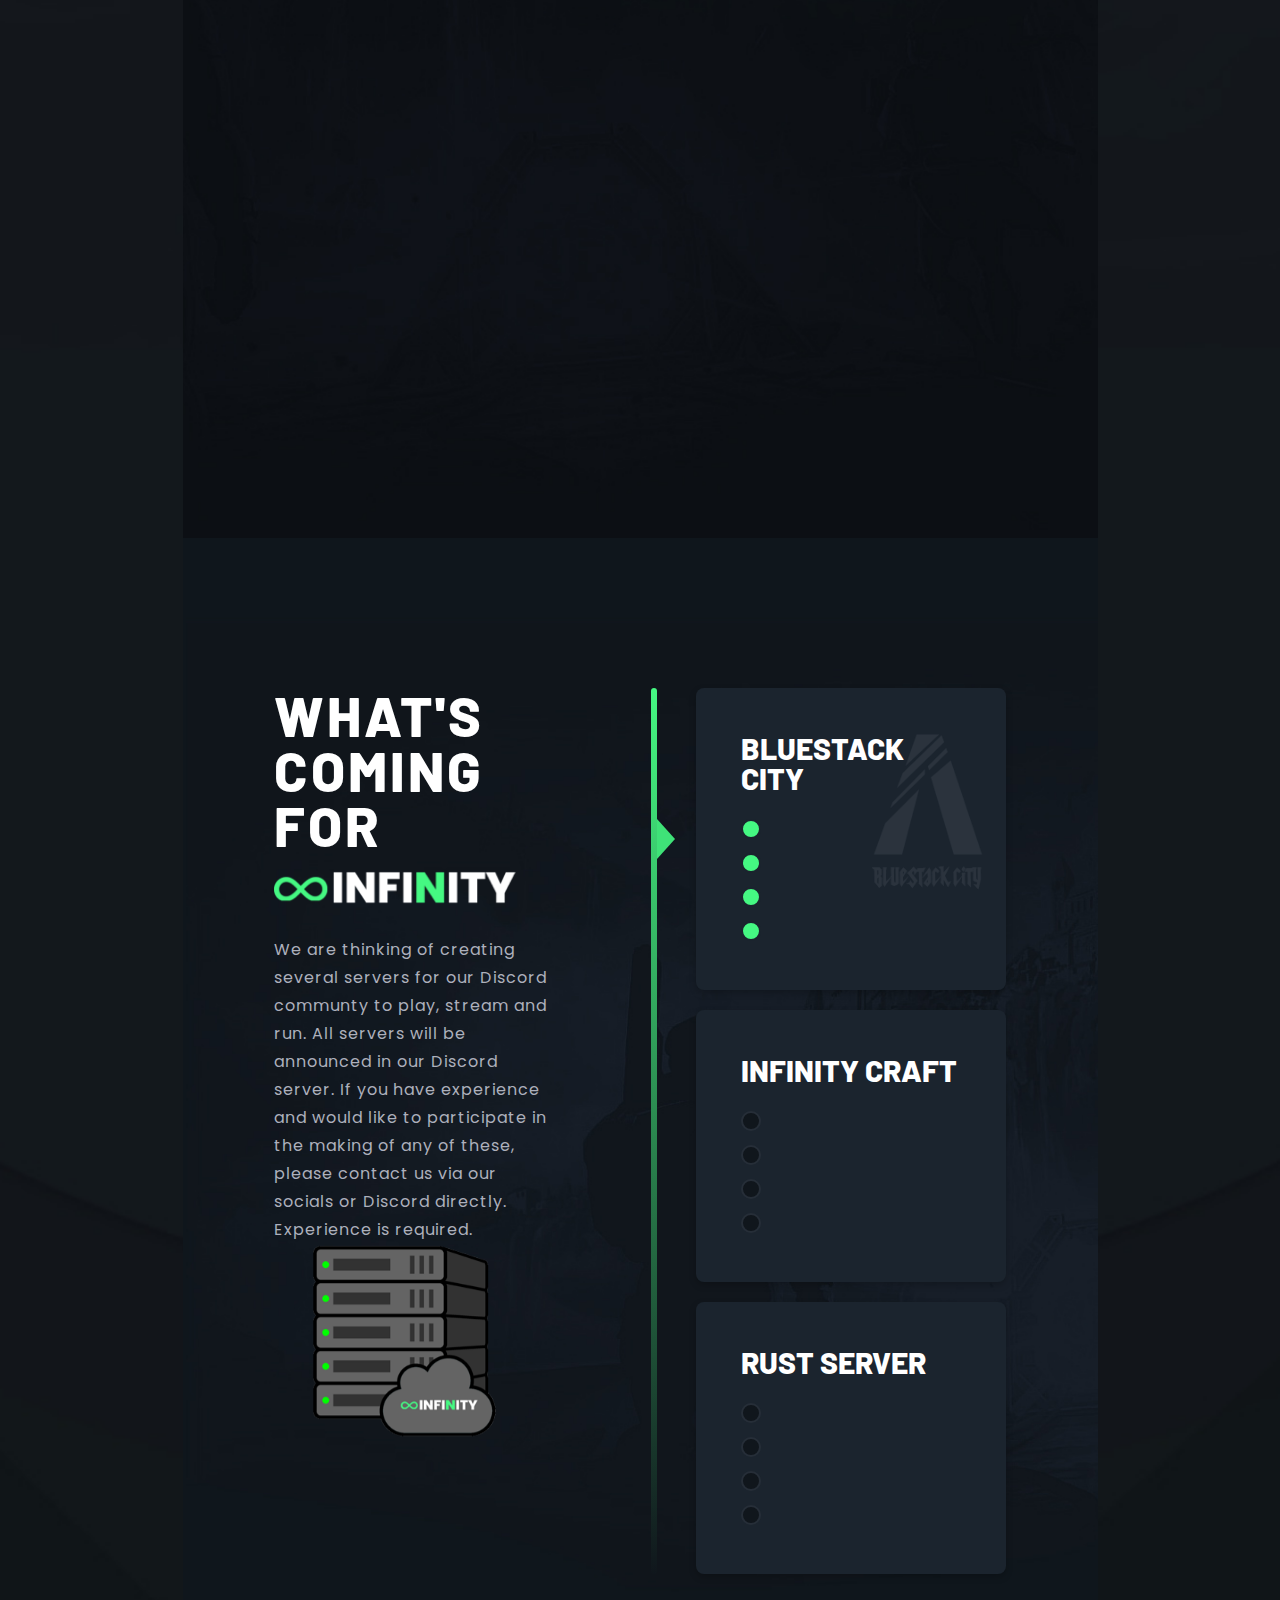
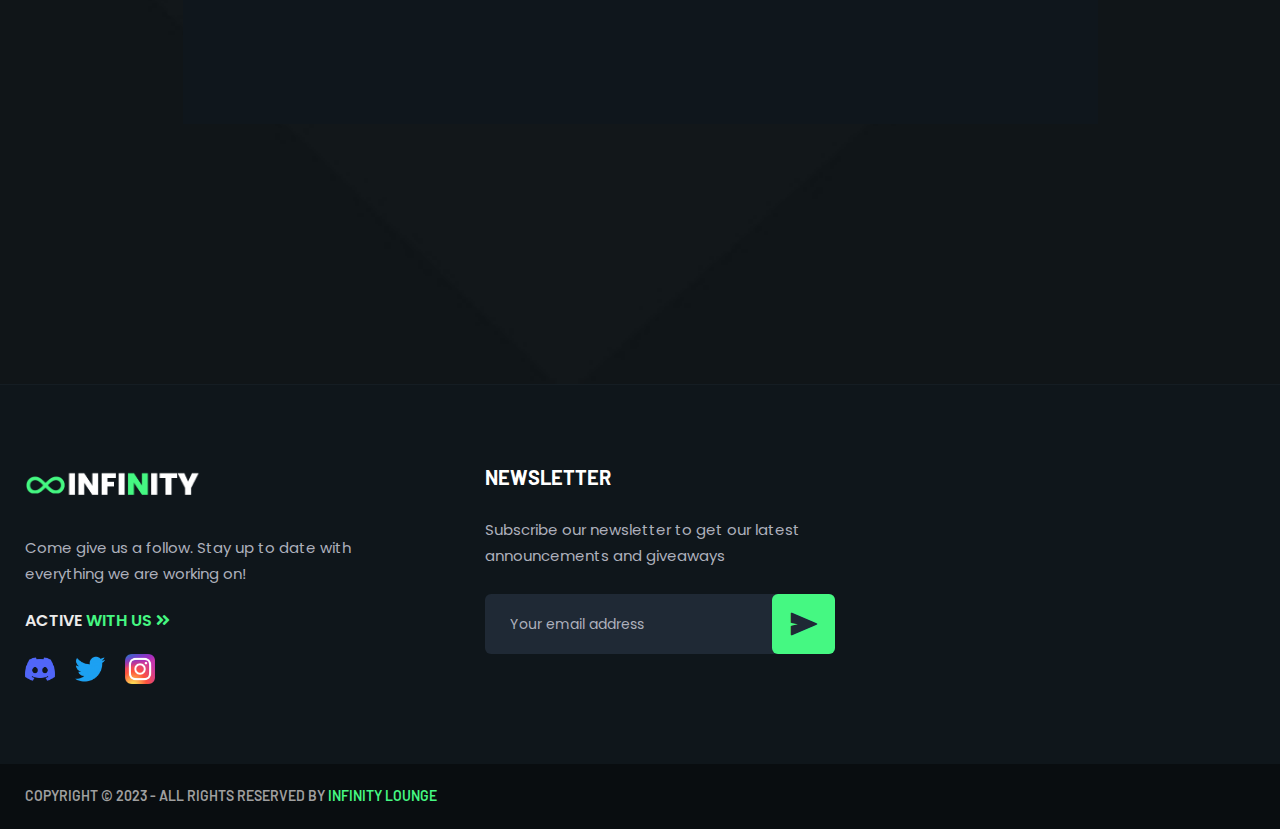
==== commit 308b834e: "mobile edit" ====
--- a/index.html
+++ b/index.html
@@ -3,7 +3,7 @@
 <head>
     <meta charset="utf-8">
     <meta http-equiv="x-ua-compatible" content="ie=edge">
-    <title>Infinity Lounge</title>
+    <title>Infinity Lounge | Home</title>
     <meta name="description" content="Discord Community Server">
     <meta name="viewport" content="width=device-width, initial-scale=1">
     <!-- Place favicon.ico in the root directory -->
@@ -46,11 +46,11 @@
                         <div class="tgmenu__wrap">
                             <nav class="tgmenu__nav">
                                 <div class="logo">
-                                    <a href="index.html"><img src="assets/img/logo/logo.png" alt="Logo"></a>
+                                    <a href="./"><img src="assets/img/logo/logo.png" alt="Logo"></a>
                                 </div>
                                 <div class="tgmenu__navbar-wrap tgmenu__main-menu d-none d-xl-flex">
                                     <ul class="navigation">
-                                        <li class="active menu-item-has-children"><a href="index.html">Home</a>
+                                        <li class="active menu-item-has-children"><a href="./">Home</a>
                                         </li>
                                        <!-- <li><a href="about-us.html">ABOUT US</a></li>
                                         <li class="menu-item-has-children"><a href="#">TOURNAMENT</a>
@@ -68,9 +68,9 @@
                                                 <li><a href="#l">Player Details</a></li>
                                             </ul>-->
                                         </li>
-                                        <li class="menu-item-has-children"><a href="contact.html">Contact</a>
+                                        <li class="menu-item-has-children"><a href="./contact">Contact</a>
                                         </li>
-                                        <li><a href="application.html">Application</a></li>
+                                        <li><a href="./application">Application</a></li>
                                     </ul>
                                 </div>
                                 <div class="tgmenu__action d-none d-md-block">
@@ -91,7 +91,7 @@
                             <nav class="tgmobile__menu-box">
                                 <div class="close-btn"><i class="flaticon-swords-in-cross-arrangement"></i></div>
                                 <div class="nav-logo">
-                                    <a href="index.html"><img src="assets/img/logo/logo.png" alt="Logo"></a>
+                                    <a href="./"><img src="assets/img/logo/logo.png" alt="Logo"></a>
                                 </div>
                                 <div class="tgmobile__search">
                                     <form action="#">
@@ -99,6 +99,7 @@
                                         <button><i class="flaticon-loupe"></i></button>
                                     </form>
                                 </div>
+                                <p>We now have a mobile app <br>(Android Only) <a href="assets/app/InfinityApp.apk" download><br>Install APK App</a></p>
                                 <div class="tgmobile__menu-outer">
                                     <!--Here Menu Will Come Automatically Via Javascript / Same Menu as in Header-->
                                 </div>
@@ -147,7 +148,7 @@
             <div class="offCanvas__body">
                 <div class="offCanvas__top">
                     <div class="offCanvas__logo logo">
-                        <a href="index.html"><img src="assets/img/logo/logo.png" alt="Logo"></a>
+                        <a href="./"><img src="assets/img/logo/logo.png" alt="Logo"></a>
                     </div>
                     <div class="offCanvas__toggle">
                         <i class="flaticon-swords-in-cross-arrangement"></i>
@@ -208,7 +209,7 @@
                                     <h2 class="title wow fadeInUp" data-wow-delay=".5s">Infinity Lounge</h2>
                                     <p class="wow fadeInUp" data-wow-delay=".8s">Discord Community</p>
                                     <div class="slider__btn wow fadeInUp" data-wow-delay="1.2s">
-                                        <a href="contact.html" class="tg-btn-1"><span>Infinity Discord</span></a>
+                                        <a href="./contact" class="tg-btn-1"><span>Infinity Discord</span></a>
                                     </div>
                                 </div>
                             </div>
@@ -983,7 +984,7 @@
                     <div class="col-xl-4 col-lg-5 col-md-7">
                         <div class="footer-widget">
                             <div class="footer-logo logo">
-                                <a href="index.html"><img src="assets/img/logo/logo.png" alt="Logo"></a>
+                                <a href="./"><img src="assets/img/logo/logo.png" alt="Logo"></a>
                             </div>
                             <div class="footer-text">
                                 <p class="desc">Come give us a follow. Stay up to date with everything we are working on!</p>
@@ -1043,7 +1044,6 @@
                     <div class="col-md-7">
                         <div class="copyright__text">
                            <p>Copyright © 2023 - All Rights Reserved By <span>Infinity Lounge</span></p>
-                           <p>We now have a mobile app (Android Only) <a href="assets/app/InfinityApp.apk" download><br>Download Our App</a></p>
                         </div>
                     </div>
                     <div class="col-md-5">
